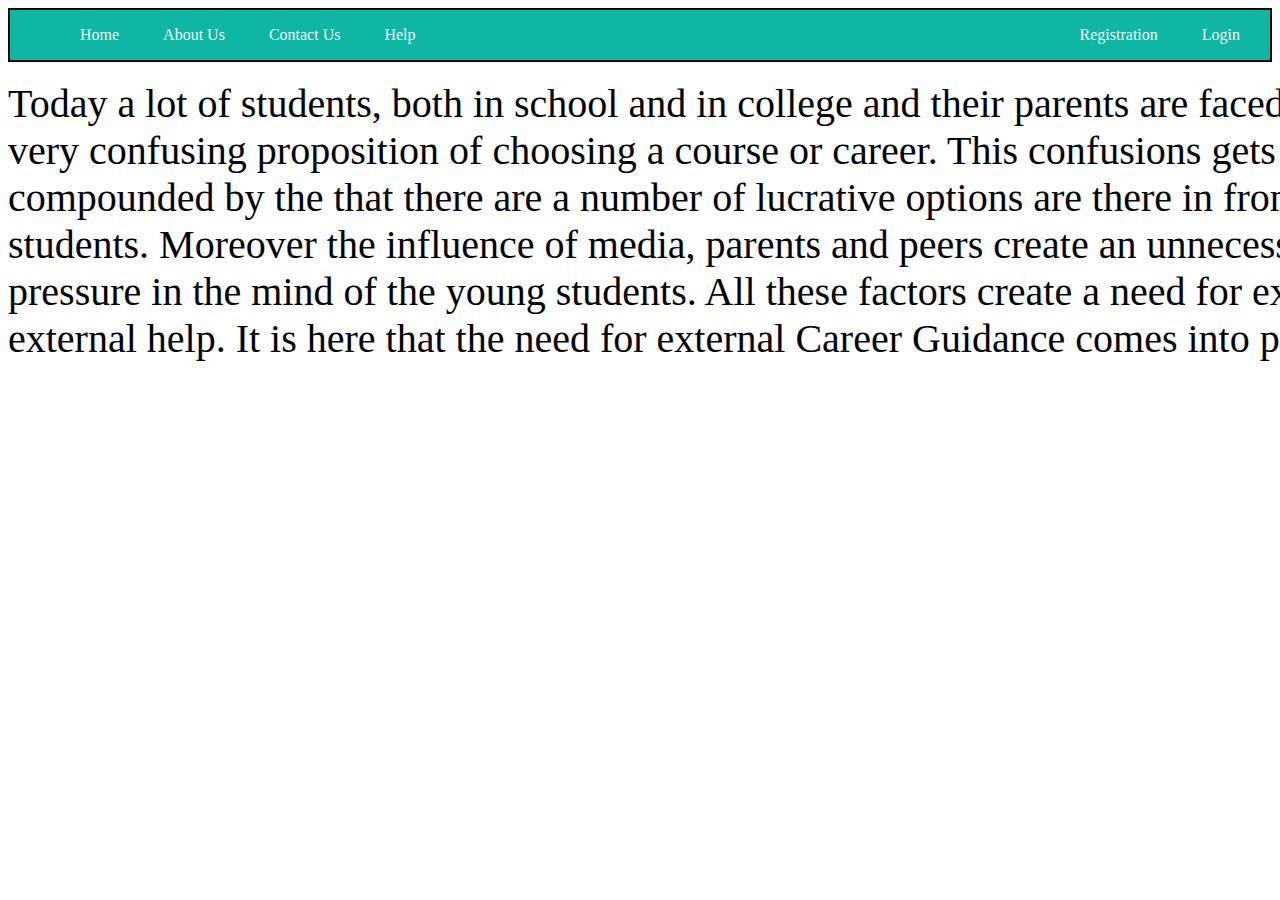
==== index.html @ 9cf0dd33 "add code" ====
<!DOCTYPE html>
<html lang="en">
<head>
    <meta charset="UTF-8">
    <meta name="viewport" content="width=device-width, initial-scale=1.0">
    <title>Document</title>
    <link rel="stylesheet" href="styles.css">
</head>
<body>
    <div class="navbar">
        <div class="leftitem">
            <ul class="list1">
                <li><a href="index.html">Home</a></li>
                <li><a href="">About Us</a></li>
                <li><a href="">Contact Us</a></li>
                <li><a href="">Help</a></li>
            </ul>
        </div>
        <div class="rightitem">
            <ul class="list2">
                <li><a href="user_form.html">Registration</a></li>
                <li><a href="login.html">Login</a></li>
            </ul>
        </div>
    </div><br>
    <div class="home">
        Today a lot of students, both in school and in college and their parents are faced with a very confusing proposition of choosing a course or career.
         This confusions gets compounded by the that there are a number of lucrative options are there in front of the students. 
         Moreover the influence of media, parents and peers create an unnecessary pressure in the mind of the young students. 
         All these factors create a need for expert external help. It is here that the need for external Career Guidance comes into play.
    </div>
</body>
</html>
---- styles.css ----
* {
    box-sizing: border-box;
}
.navbar
    {
        border: 2px solid black;
        display: flex;
        justify-content: space-between;
        background-color: rgb(15, 182, 163);
        color: white;
    }
li{
    list-style-type: none;
    }
.list1 li{
    display: inline-block;
    margin-left: 20px;
    }
a{
    padding: 10px;
    text-decoration: none;
}
.box a{
    color: black;
}
li a{
    color: aliceblue;
}
.list2 li{
    display: inline-block;
    margin-right: 20px;
}
.box{
    display: flex;
    justify-content: space-between;
    border: 2px solid black;
    padding: 5px;
}
.card{
    margin: 10px;
    width: 250px;
    /* border: 0.25px solid grey; */
    padding: 20px;
    border-radius: 30px;
    background-color: rgb(166, 221, 236);
}
.container{
    display: grid;
    grid-template-columns: repeat(3, 1fr);
    gap: 30px;
    place-items: center;
}
.card:hover{
    box-shadow: 1px 1px 20px;
}
.home {
    font-size: 40px;
    width: 1400px;
    margin: auto;
}
h1{
    color: rgb(45, 142, 119);
    text-decoration: underline;
}
input{
    width: 400px;
    height: 35px;
    border-radius: 10px;
    border-color: black;
    padding: 1px 10px 1px 10px;
}
input[type="submit"]{
    width: 100px;
    background-color: rgb(15, 182, 163);
    height: 30px;
    border-radius: 20px;
    border: 2px solid black;
}
.form1{
    width: 450px;
    /* height: 368px; */
    border: 2px solid black;
    text-align: center;
    margin: auto;
    border-radius: 20px;
}
.form2{
    width: 450px;
    /* height: 630px; */
    border: 2px solid black;
    text-align: center;
    margin: auto;
    border-radius: 20px;
}
.form3{
    width: 450px;
    /* height: 700px; */
    border: 2px solid black;
    text-align: center;
    margin: auto;
    border-radius: 20px;
}
.form4{
    width: 450px;
    /* height: 655px; */
    border: 2px solid black;
    /* text-align: center; */
    margin: auto;
    border-radius: 20px;
    padding: 20px;
}
.box a:hover{
    background-color: rgb(166, 221, 236);
    color: black;
    border-radius: 15px;
}
a:hover{
    background-color: rgb(126, 198, 195);
    border-radius: 5px;
    color: black;
    box-shadow: 1px 1px 10px rgb(166, 221, 236);
}
textarea{
    width: 400px;
    border: 2px solid black;
    border-radius: 10px;
    padding: 10px
}
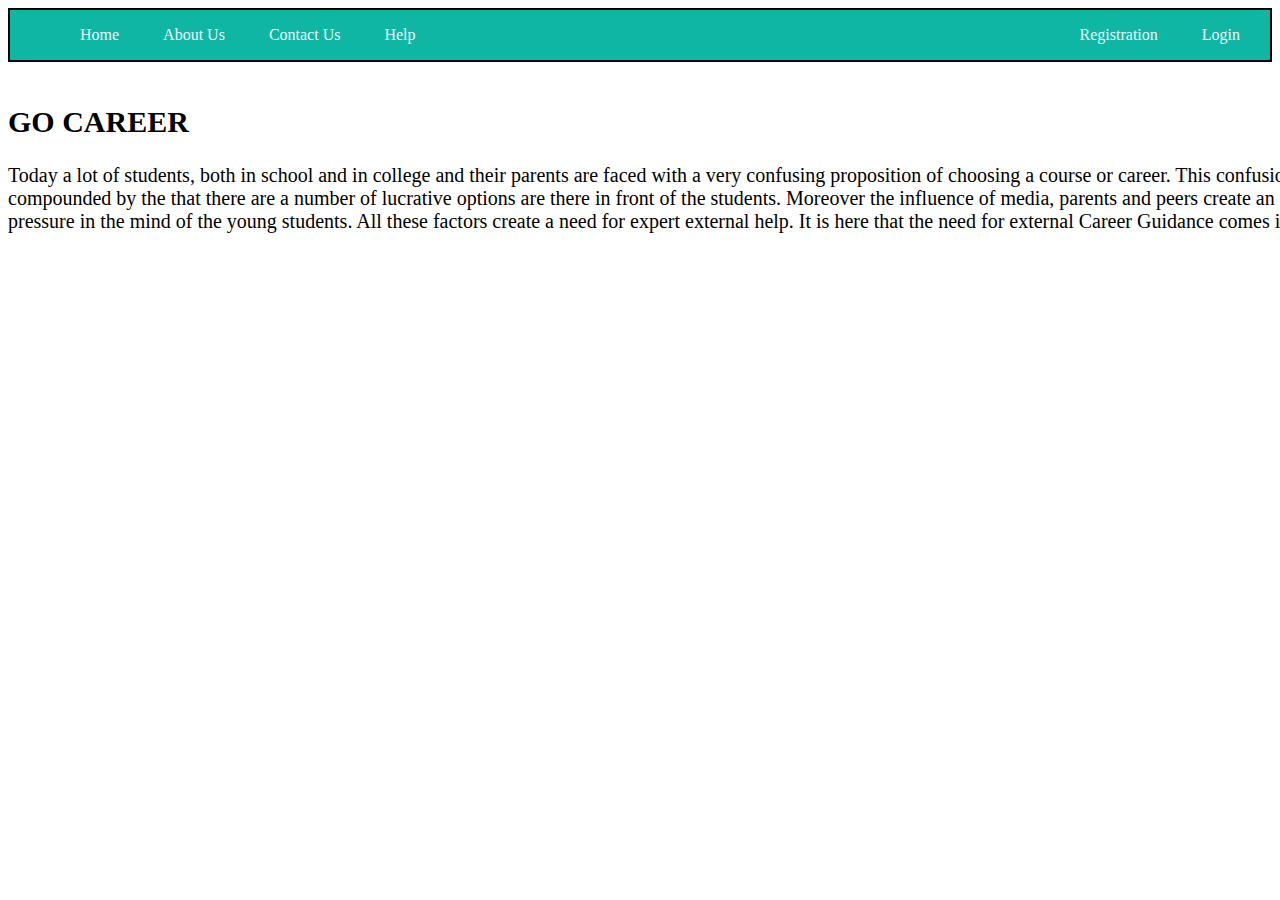
==== commit 4c038f20: "add code" ====
--- a/index.html
+++ b/index.html
@@ -11,9 +11,9 @@
         <div class="leftitem">
             <ul class="list1">
                 <li><a href="index.html">Home</a></li>
-                <li><a href="">About Us</a></li>
-                <li><a href="">Contact Us</a></li>
-                <li><a href="">Help</a></li>
+                <li><a href="about.html">About Us</a></li>
+                <li><a href="contact.html">Contact Us</a></li>
+                <li><a href="help.html">Help</a></li>
             </ul>
         </div>
         <div class="rightitem">
@@ -24,6 +24,7 @@
         </div>
     </div><br>
     <div class="home">
+        <h2>GO CAREER</h2>
         Today a lot of students, both in school and in college and their parents are faced with a very confusing proposition of choosing a course or career.
          This confusions gets compounded by the that there are a number of lucrative options are there in front of the students. 
          Moreover the influence of media, parents and peers create an unnecessary pressure in the mind of the young students. 
--- a/styles.css
+++ b/styles.css
@@ -1,5 +1,9 @@
 * {
     box-sizing: border-box;
+}
+body{
+    /* background-image: url("IMG_0059.JPG");
+    background-size: 1550px; */
 }
 .navbar
     {
@@ -54,7 +58,7 @@
     box-shadow: 1px 1px 20px;
 }
 .home {
-    font-size: 40px;
+    font-size: 20px;
     width: 1400px;
     margin: auto;
 }
@@ -125,4 +129,7 @@
     border: 2px solid black;
     border-radius: 10px;
     padding: 10px
+}
+.contact{
+    width: 300px;
 }